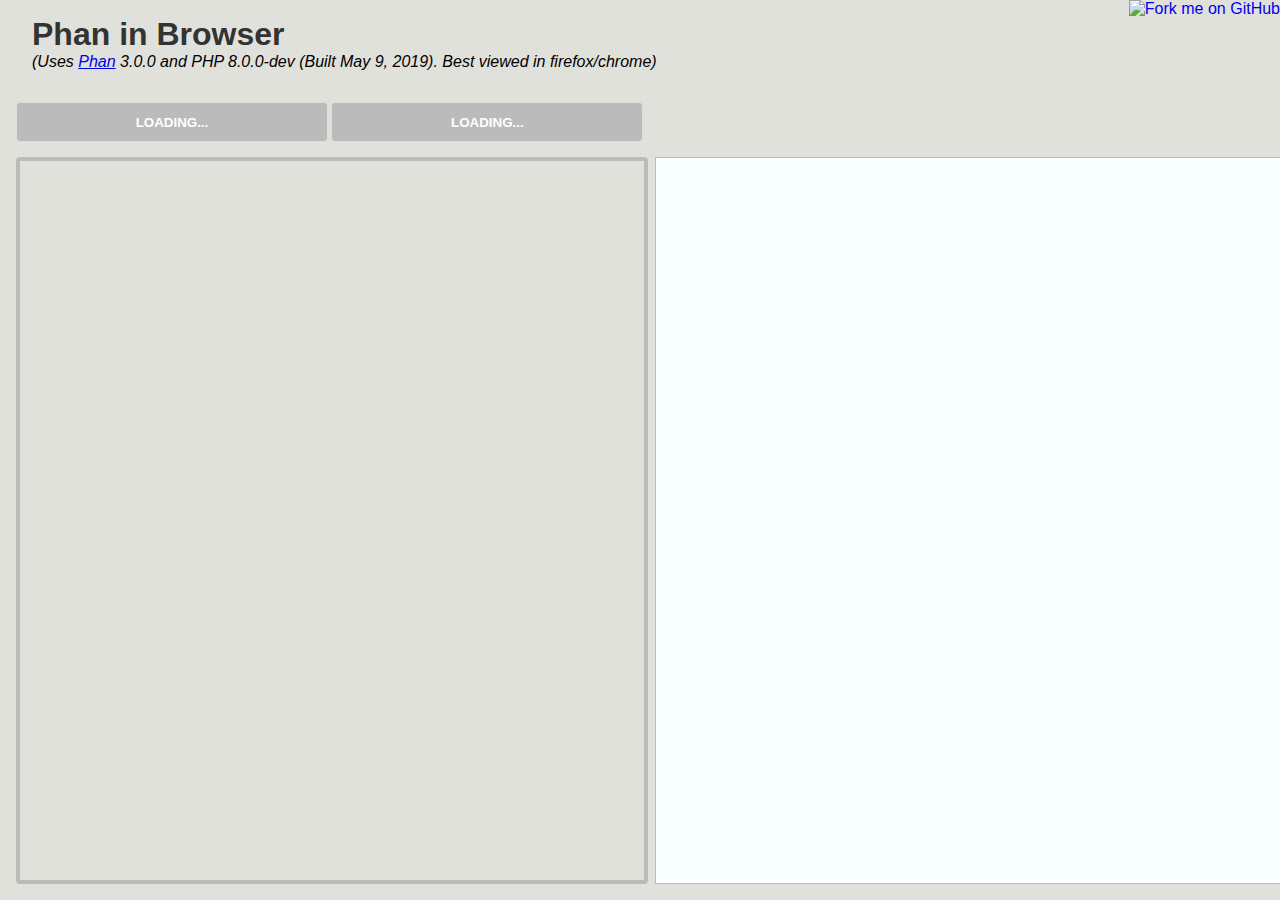
==== 8/index.html @ 58b5953c "Update the php8 demo" ====
<!doctype html>
<html lang="en-us">

<head>
    <meta charset="utf-8">
    <title>Phan in Browser (for php 8.0-dev)</title>
    <script src="//ajaxorg.github.io/ace-builds/src-min/ace.js" type="text/javascript" charset="utf-8"></script>
    <link rel="stylesheet" type="text/css" href="../static/demo.css" />
    <link rel="shortcut icon" href="favicon.ico" />
</head>

<body>
    <div class="playground">
        <div class="site-header">
            <h1>Phan in Browser</h1>
            <em>(Uses <a href="https://github.com/phan/phan">Phan</a> 3.0.0 and PHP 8.0.0-dev (Built May 9, 2019). Best viewed in firefox/chrome)</em>
        </div>
        <div class="playground-header">
            <div class="editor-buttons">
                <div class="button-wrapper">
                    <button id="analyze" title="Analyze PHP Code with Phan" class="disabled" disabled="disabled">Loading...</button>
                </div>
                <div class="button-wrapper">
                    <button id="run" title="Run PHP Code" class="disabled" disabled="disabled">Loading...</button>
                </div>
            </div>
        </div>
        <div class="playground-split-vertical">
            <div class="playground-editor">
                <div id="editor"></div>
            </div>
            <pre id="output"></pre>
        </div>
    </div>
    <a href="https://github.com/phan/demo"><img style="z-index: 1;position: absolute; top: 0; right: 0; border: 0;" src="https://s3.amazonaws.com/github/ribbons/forkme_right_red_aa0000.png" alt="Fork me on GitHub"></a>
<!-- TODO: move this into a generated JS file -->
    <textarea style="display:none;" id="phan_runner_source">

use Phan\Config;
use Phan\Issue;
use Phan\IssueInstance;
use Phan\Output\HTML;
use Phan\Output\IssuePrinterInterface;
use Symfony\Component\Console\Output\OutputInterface;


use Phan\CLI;
use Phan\Phan;
error_reporting(E_ALL);
ini_set('display_errors', 'stderr');
putenv('NO_COLOR=1');

try {
    $phar_path = 'phan-3.0.0.phar';
    if (!file_exists($phar_path)) {
        fwrite(STDERR, "Could not load '$phar_path' - this may not have been included when generating this site with emscripten\n");
        exit(1);
    }

    $phar = "phar://$phar_path";
    gc_disable();
    $data = require($phar . '/src/Phan/Language/Internal/ClassDocumentationMap.php');
    require_once($phar . '/src/requirements.php');

$code_base = require_once($phar . '/src/codebase.php');

require_once($phar . '/src/Phan/Bootstrap.php');


file_put_contents('input', $CONTENTS_TO_ANALYZE);
Config::setValue('file_list', ['input']);
// These plugins are what you'd see with --init-level=2
Config::setValue('plugins', [
    'AlwaysReturnPlugin',
    'DollarDollarPlugin',
    'DuplicateArrayKeyPlugin',
    'DuplicateExpressionPlugin',
    'PregRegexCheckerPlugin',
    'PrintfCheckerPlugin',
    'SleepCheckerPlugin',
    'UnreachableCodePlugin',
    'UseReturnValuePlugin',
    'EmptyStatementListPlugin',
    'StrictComparisonPlugin',
    'LoopVariableReusePlugin',
]);
// This is stricter, though.
Config::setValue('plugin_config', [
    'infer_pure_methods' => true,
]);

$cli = CLI::fromRawValues([
    'output-mode' => 'html',
    'allow-polyfill-parser' => false,
    'use-fallback-parser' => false,
    'redundant-condition-detection' => false,
    'dead-code-detection' => false,
    'no-progress-bar' => false,
], []);

// Analyze the file list provided via the CLI
$is_issue_found = Phan::analyzeFileList(
    $code_base,
    function (bool $recompute_file_list = false) use ($cli) : array {
        return $cli->getFileList();
    }
);
} catch (\Throwable $e) {
    echo "Caught $e\n";
}
    </textarea>
    <textarea style="display:none;" id="eval_wrapper_source">
function demo_error_handler(int $errno, string $errstr, string $errfile, int $errline) : bool {
    fwrite(STDERR, "$errfile:$errline [$errno] $errstr\n");
    ob_start();
    debug_print_backtrace(DEBUG_BACKTRACE_IGNORE_ARGS);
    fwrite(STDERR, ob_get_clean());
    return false;
}
try {
    error_reporting(E_ALL);
    ini_set("display_errors", "stderr");
    set_error_handler('demo_error_handler');
    eval($CONTENTS_TO_ANALYZE);
} catch (Throwable $e) {
    fwrite(STDERR, "Caught " . $e);
}
    </textarea>
    <textarea style="display:none" id="features_example">
// Phan can analyze PHP 8.0's union types.
function testUnionTypes(int|string $value) : string|false {
    if (is_int($value)) {
        return $value * 2;
    } elseif ($value) {
        return "PREFIX: $value";
    }
    return null;
}
echo testUnionTypes(null);
echo testUnionTypes(1);

// PHP 8 will throw Errors in many cases instead of emitting a notice and returning false/null
function checkedCount($arr) : int {
    $n = count($arr);
    if (!is_int($count)) {
        throw new RuntimeException("No longer necessary in PHP 8");
    }
    return $n;
}

function demo($param, $arg) : ?int {
    // Phan can infer types, detect missing elements,
    // and detect incorrect calls.
    global $argc;
    var_export(new my_class());

    $cond = $param > 5;
    if (!($arg instanceof SplObjectStorage)) { return $argc; }
    $arg->attach($cond);
    $arg->atach(new stdClass());
    $arg->attach(
        new MyClass($argc),
        [],
        'extra'
    );
    // Phan can detect redundant/impossible conditions
    // and unused variables.
    $always_true = is_bool($cond);
    echo "Missing variable is $argv\n";
    return $arg;
}

class MyClass {
    public function __construct(string $x = null) {
        // and detect undeclared properties, etc.
        $this->x = $x;
    }
}
demo(2, new SplObjectStorage());</textarea>
    <script type="text/javascript" src="php.js"></script>
    <script type="text/javascript" src="../static/demo8.js"></script>
</body>
</html>
---- static/demo.css ----
body {
    background-color: #E1E1DB;
    padding: 0 1em;
    margin: 0;
    font-family: "Open Sans", sans-serif;
    box-sizing: border-box;
}

.playground {
    display: flex;
    height: 100vh;
    flex-direction: column;
    padding-bottom: 1em;
    box-sizing: inherit;
}

.playground-header {
    display: block;
    font-size: 12px;
    padding: 1.25em 0;
}

.editor-buttons {
    display: block;
}

.playground-split-vertical {
    flex-direction: row;
    display: flex;
    height: 100vh;
}

.playground-editor {
    width: 50%;
    flex: 1 0 auto;
    position: relative;
    border: 4px solid #bbb;
    border-radius: 4px;
}

.site-header {
    margin: 1em;
}

h1 {
    margin: 0;
    padding: 0;
    color: #333;
}

#output p {
    margin: 0;
    padding: 0;
}

#output {
    width: 50%;
    flex: 1 0 auto;
    position: relative;
    margin: 0 0.5em;
    background: #f9ffff;
    border: 1px solid #bbb;
    border-right: none;
    overflow-y: auto;
    white-space: pre-wrap;
}

#editor {
    position: absolute;
    top: 0;
    right: 0;
    bottom: 0;
    left: 0;
}

#analyze {
    margin-right: 1.25em;
}
.button-wrapper {
    min-width: 25%;
    display: inline-block;
}
#run, #analyze {
    width: 100%;
    height: 3em;
    padding: 0 1.25em;
    align-items: center;
    text-transform: uppercase;
    text-decoration: none;
    font-weight: 700;
    white-space: nowrap;
    background: #a42;
    color: #fff;
    border-color: #88361b;
    border-top-right-radius: 4px;
    border-bottom-right-radius: 4px;
    border-top-left-radius: 4px;
    border-bottom-left-radius: 4px;
    cursor: pointer;
    border-radius: 4px;
    border: 1px solid #dedede;
}

#run.disabled, #analyze.disabled {
    background: #bbb;
}

/* Phan light theme */
/* Colorscheme 'light' (for light background): */
.phan_class, .phan_classlike, .phan_comment, .phan_details, .phan_interface, .phan_namespace, .phan_trait {
    color: Green;
}
.phan_code, .phan_count, .phan_index, .phan_scalar, .phan_string_literal {
    color: Magenta;
}
.phan_const, .phan_operator {
    color: Red;
}
.phan_issuetype_critical {
    font-weight: bold;
    color: Red;
}
.stderr {
    color: Red;
}
.phan_file, .phan_parameter, .phan_property, .phan_variable {
    color: DarkCyan;
}
.phan_function, .phan_functionlike, .phan_method {
    color: DarkOrange;
}
.phan_issuetype {
    color: DarkOrange;
}
.phan_issuetype_normal {
    color: #e33;
}
.phan_line, .phan_suggestion, .phan_type {
    color: gray;
}
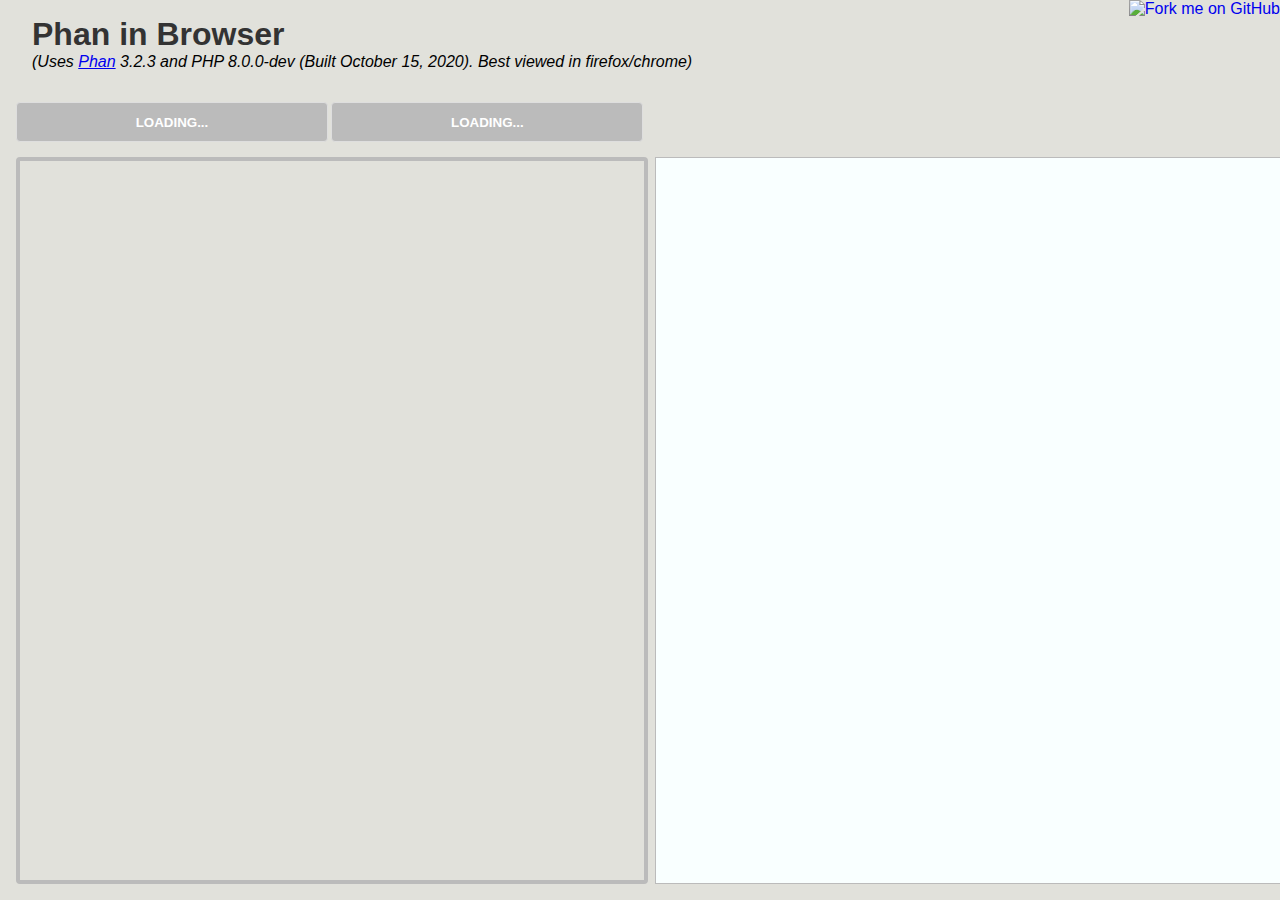
==== commit 4d1327e8: "WIP - update" ====
--- a/8/index.html
+++ b/8/index.html
@@ -6,14 +6,14 @@
     <title>Phan in Browser (for php 8.0-dev)</title>
     <script src="//ajaxorg.github.io/ace-builds/src-min/ace.js" type="text/javascript" charset="utf-8"></script>
     <link rel="stylesheet" type="text/css" href="../static/demo.css" />
-    <link rel="shortcut icon" href="favicon.ico" />
+    <link rel="shortcut icon" href="../favicon.ico" />
 </head>
 
 <body>
     <div class="playground">
         <div class="site-header">
             <h1>Phan in Browser</h1>
-            <em>(Uses <a href="https://github.com/phan/phan">Phan</a> 3.0.0 and PHP 8.0.0-dev (Built May 9, 2019). Best viewed in firefox/chrome)</em>
+            <em>(Uses <a href="https://github.com/phan/phan">Phan</a> 3.2.3 and PHP 8.0.0-dev (Built October 15, 2020). Best viewed in firefox/chrome)</em>
         </div>
         <div class="playground-header">
             <div class="editor-buttons">
@@ -51,7 +51,7 @@
 putenv('NO_COLOR=1');
 
 try {
-    $phar_path = 'phan-3.0.0.phar';
+    $phar_path = 'phan-3.2.3.phar';
     if (!file_exists($phar_path)) {
         fwrite(STDERR, "Could not load '$phar_path' - this may not have been included when generating this site with emscripten\n");
         exit(1);
